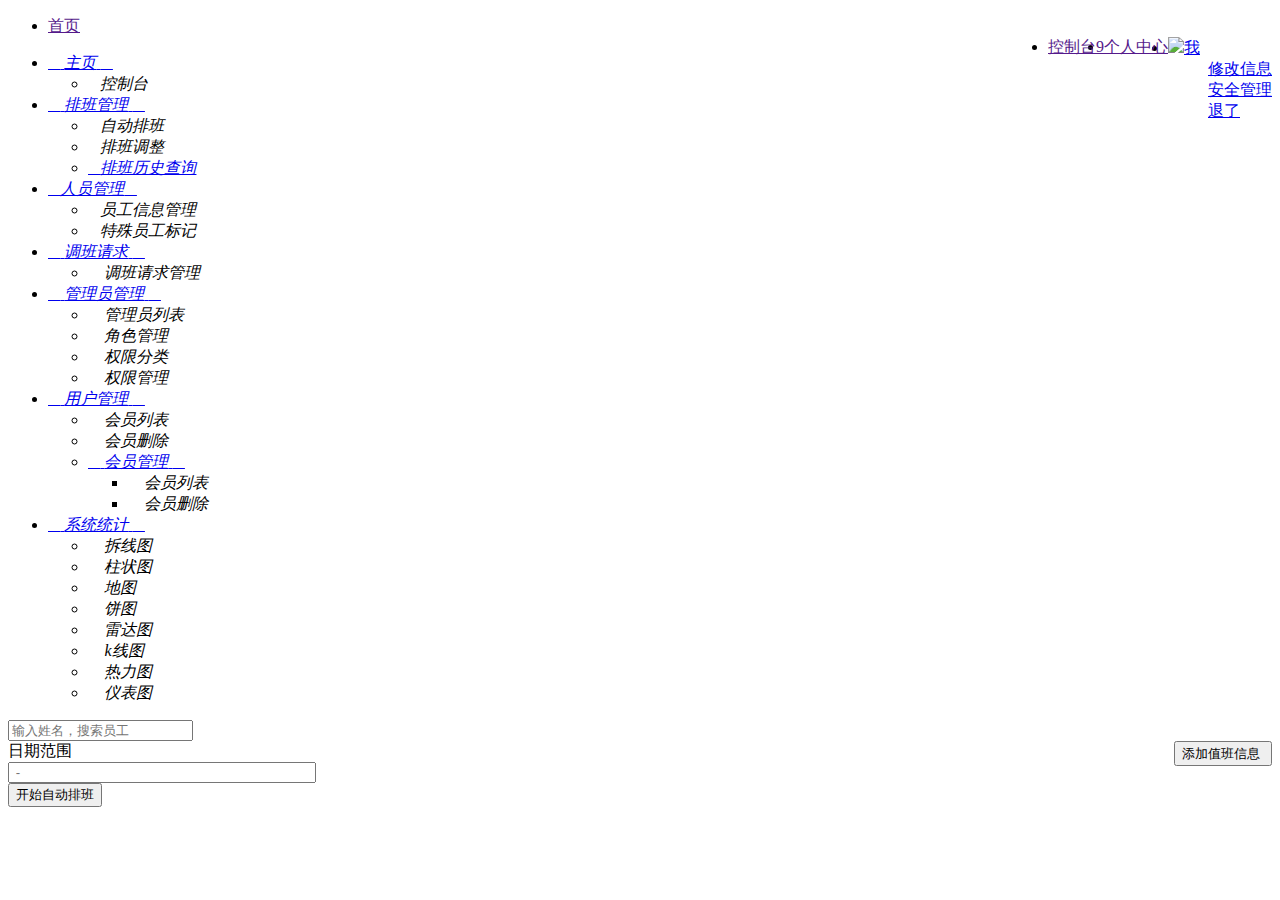
==== src/main/resources/templates/manage/dutyManage.html @ 4f984757 "添加排班历史查询页面" ====
<!DOCTYPE html>
<html lang="en">
<head>
    <meta charset="UTF-8">
    <title>综合业务支撑中心排班系统</title>
    <!--    <link rel="stylesheet" type="text/css" href="bootstrap/css/bootstrap.min.css">-->
    <link rel="stylesheet" type="text/css" href="layui/css/layui.css">
    <link rel="stylesheet" type="text/css" href="me/css/font.css">
    <link rel="stylesheet" type="text/css" href="me/css/xadmin.css">
    <link rel="stylesheet" type="text/css" href="me/css/me.css">

    <!--    <link rel="stylesheet" type="text/css" href="me/css/main.css">-->
    <style>
        /*.topnav a{text-decoration: none;}*/
    </style>
</head>
<body>
<ul class="layui-nav topnav">
    <li class="layui-nav-item">
        <a href="">首页</a>
    </li>
    <li class="layui-nav-item" lay-unselect="" style="float: right">
        <a href="javascript:;"><img src="//t.cn/RCzsdCq" class="layui-nav-img">我</a>
        <dl class="layui-nav-child">
            <dd><a href="javascript:;">修改信息</a></dd>
            <dd><a href="javascript:;">安全管理</a></dd>
            <dd><a href="javascript:;">退了</a></dd>
        </dl>
    </li>

    <li class="layui-nav-item" style="float: right">
        <a href="">个人中心<span class="layui-badge-dot"></span></a>
    </li>
    <li class="layui-nav-item" style="float: right">
        <a href="">控制台<span class="layui-badge">9</span></a>
    </li>
</ul>



<div class="left-nav">
    <div id="side-nav">
        <ul id="nav">
            <li >
                <a href="javascript:;">
                    <i class="iconfont">&#xe6eb;</i>
                    <cite>主页</cite>
                    <i class="iconfont nav_right">&#xe6a7;</i>
                </a>
                <ul class="sub-menu">
                    <li><a _href="html/welcome.html"><i class="iconfont">&#xe6a7;</i><cite>控制台</cite></a></li >
                </ul>
            </li>
            <li >
                <a href="javascript:;">
                    <i class="iconfont">&#xe6e4;</i>
                    <cite>排班管理</cite>
                    <i class="iconfont nav_right">&#xe6a7;</i>
                </a>
                <ul class="sub-menu">
                    <li><a _href="html/unicode.html"><i class="iconfont">&#xe6a7;</i><cite>自动排班</cite></a></li>
                    <li><a _href="html/form1.html"><i class="iconfont">&#xe6a7;</i><cite>排班调整</cite></a></li>
                    <li> <a href="/DutyHistory"><i class="iconfont">&#xe6a7;</i><cite>排班历史查询</cite></a></li>
                </ul>
            </li>


            <li>
                <a href="javascript:;"><i class="iconfont">&#xe6f6;</i><cite>人员管理</cite><i class="iconfont nav_right">&#xe6a7;</i></a>
                <ul class="sub-menu">
                    <li><a _href="html/upload.html"><i class="iconfont">&#xe6a7;</i><cite>员工信息管理</cite></a></li>
                    <li><a _href="html/page.html"><i class="iconfont">&#xe6a7;</i><cite>特殊员工标记</cite></a></li>
                    <!--                    <li><a _href="html/cate.html"><i class="iconfont">&#xe6a7;</i><cite>多级分类</cite></a></li>-->
                    <!--                    <li><a _href="html/carousel.html"><i class="iconfont">&#xe6a7;</i><cite>轮播图</cite></a></li>-->
                    <!--                    <li><a _href="html/city.html"><i class="iconfont">&#xe6a7;</i><cite>城市三级联动</cite></a></li>-->
                </ul>
            </li>

            <li>
                <a href="javascript:;">
                    <i class="iconfont">&#xe69e;</i>
                    <cite>调班请求</cite>
                    <i class="iconfont nav_right">&#xe6a7;</i>
                </a>
                <ul class="sub-menu">
                    <li>
                        <a _href="html/order-list.html">
                            <i class="iconfont">&#xe6a7;</i>
                            <cite>调班请求管理</cite>
                        </a>
                    </li >
                </ul>
            </li>
            <li>
                <a href="javascript:;">
                    <i class="iconfont">&#xe726;</i>
                    <cite>管理员管理</cite>
                    <i class="iconfont nav_right">&#xe6a7;</i>
                </a>
                <ul class="sub-menu">
                    <li>
                        <a _href="html/admin-list.html">
                            <i class="iconfont">&#xe6a7;</i>
                            <cite>管理员列表</cite>
                        </a>
                    </li >
                    <li>
                        <a _href="html/admin-role.html">
                            <i class="iconfont">&#xe6a7;</i>
                            <cite>角色管理</cite>
                        </a>
                    </li >
                    <li>
                        <a _href="html/admin-cate.html">
                            <i class="iconfont">&#xe6a7;</i>
                            <cite>权限分类</cite>
                        </a>
                    </li >
                    <li>
                        <a _href="html/admin-rule.html">
                            <i class="iconfont">&#xe6a7;</i>
                            <cite>权限管理</cite>
                        </a>
                    </li >
                </ul>
            </li>
            <li>
                <a href="javascript:;">
                    <i class="iconfont">&#xe6b8;</i>
                    <cite>用户管理</cite>
                    <i class="iconfont nav_right">&#xe6a7;</i>
                </a>
                <ul class="sub-menu">
                    <li>
                        <a _href="html/member-list.html">
                            <i class="iconfont">&#xe6a7;</i>
                            <cite>会员列表</cite>

                        </a>
                    </li >
                    <li>
                        <a _href="html/member-del.html">
                            <i class="iconfont">&#xe6a7;</i>
                            <cite>会员删除</cite>

                        </a>
                    </li>
                    <li>
                        <a href="javascript:;">
                            <i class="iconfont">&#xe70b;</i>
                            <cite>会员管理</cite>
                            <i class="iconfont nav_right">&#xe6a7;</i>
                        </a>
                        <ul class="sub-menu">
                            <li>
                                <a _href="html/member-del.html">
                                    <i class="iconfont">&#xe6a7;</i>
                                    <cite>会员列表</cite>

                                </a>
                            </li >
                            <li>
                                <a _href="html/member-del.html">
                                    <i class="iconfont">&#xe6a7;</i>
                                    <cite>会员删除</cite>

                                </a>
                            </li>

                        </ul>
                    </li>

                </ul>
            </li>
            <li>
                <a href="javascript:;">
                    <i class="iconfont">&#xe6ae;</i>
                    <cite>系统统计</cite>
                    <i class="iconfont nav_right">&#xe6a7;</i>
                </a>
                <ul class="sub-menu">
                    <li>
                        <a _href="html/echarts1.html">
                            <i class="iconfont">&#xe6a7;</i>
                            <cite>拆线图</cite>
                        </a>
                    </li >
                    <li>
                        <a _href="html/echarts2.html">
                            <i class="iconfont">&#xe6a7;</i>
                            <cite>柱状图</cite>
                        </a>
                    </li>
                    <li>
                        <a _href="html/echarts3.html">
                            <i class="iconfont">&#xe6a7;</i>
                            <cite>地图</cite>
                        </a>
                    </li>
                    <li>
                        <a _href="html/echarts4.html">
                            <i class="iconfont">&#xe6a7;</i>
                            <cite>饼图</cite>
                        </a>
                    </li>
                    <li>
                        <a _href="html/echarts5.html">
                            <i class="iconfont">&#xe6a7;</i>
                            <cite>雷达图</cite>
                        </a>
                    </li>
                    <li>
                        <a _href="html/echarts6.html">
                            <i class="iconfont">&#xe6a7;</i>
                            <cite>k线图</cite>
                        </a>
                    </li>
                    <li>
                        <a _href="html/echarts7.html">
                            <i class="iconfont">&#xe6a7;</i>
                            <cite>热力图</cite>
                        </a>
                    </li>
                    <li>
                        <a _href="html/echarts8.html">
                            <i class="iconfont">&#xe6a7;</i>
                            <cite>仪表图</cite>
                        </a>
                    </li>
                </ul>
            </li>            </ul>
    </div>
</div>

<div class="page-content">
    <div class="layui-tab tab" lay-filter="xbs_tab" lay-allowclose="false">
        <div class="layui-tab-content">
            <div class="layui-tab-item layui-show">
                <div class="layui-fluid">
                    <div class="layui-row">
                        <div class="layui-col-md12 content">
                            <div class="layui-row table-tool-menu">
                                <div class="layui-col-md4">
                                    <div class="layui-form-item" style="width: 200px">
                                        <input type="text" name="title" required  lay-verify="required" placeholder="输入姓名，搜索员工" autocomplete="off" class="layui-input">
                                    </div>

                                    </div>
                                <div class="layui-col-md8">
                                    <button type="button" class="layui-btn layui-btn-normal" style="float: right" data-toggle="modal" onclick="addDutyInfo()">
                                        添加值班信息<i class="layui-icon layui-icon-add-1" style="font-size: 15px;margin-left: 4px"></i>
                                    </button>

                                        <div class="layui-inline">
                                            <label class="layui-form-label">日期范围</label>
                                            <div class="layui-input-inline" >
                                                <input type="text" class="layui-input" id="test6" placeholder=" - " style="width: 300px">
                                            </div>
                                            <input type="button" class="layui-btn layui-btn-primary" value="开始自动排班" id="beginAutoDuty" onclick="beginAutoDuty()">
                                        </div>
                                </div>
                            </div>
                            <div class="content-area">
                                <table id="dutyList" lay-filter="dutyTable"></table>

                                <!--编辑排班弹窗-->
                                <form class="layui-form" id="modifyDuty" style="display:none;padding: 30px;">
                                    <div class="layui-form-item">
                                        <label class="layui-form-label">姓名</label>
                                        <div class="layui-input-inline">
                                            <input type="text" name="username" required lay-verify="required" autocomplete="on" class="layui-input" id="username">
                                        </div>
                                    </div>
                                    <div class="layui-form-item">
                                        <label class="layui-form-label">值班类型</label>
                                        <div class="layui-input-inline">
                                            <input type="text" name="dutyType" required lay-verify="required" autocomplete="on" class="layui-input" id="dutyType">
                                        </div>
                                    </div>
                                    <div class="layui-form-item">
                                        <label class="layui-form-label">值班日期</label>
                                        <div class="layui-input-inline">
                                            <input type="text" name="dutyDate" required lay-verify="required" autocomplete="on" class="layui-input" id="dutyDate">
                                        </div>
                                    </div>
                                    <div class="layui-form-item layui-form-text">
                                        <label class="layui-form-label" >备注</label>
                                        <div class="layui-input-block">
                                            <textarea lay-verify="required" name="desc" placeholder="请输入内容" class="layui-textarea"></textarea>
                                        </div>
                                    </div>
                                </form>
                                <!--换班弹窗-->
                                <form class="layui-form" id="changeDuty" style="display:none;padding: 30px;">
                                    <input type="hidden" name="username_id" id="username_id">
                                    <div class="layui-form-item">
                                        <label class="layui-form-label">姓名</label>
                                        <div class="layui-input-inline">
                                            <input type="text" name="username" required lay-verify="required" autocomplete="on" class="layui-input" id="user_name">
                                        </div>
                                    </div>
                                    <div class="layui-form-item">
                                        <label class="layui-form-label">值班类型</label>
                                        <div class="layui-input-inline">
                                            <input type="text" name="dutyType" required lay-verify="required" autocomplete="on" class="layui-input" id="duty_Type">
                                        </div>
                                    </div>
                                    <div class="layui-form-item">
                                        <label class="layui-form-label">值班日期</label>
                                        <div class="layui-input-inline">
                                            <input type="text" name="dutyDate" required lay-verify="required" autocomplete="on" class="layui-input" id="duty_Date">
                                        </div>
                                    </div>
                                    <fieldset class="layui-elem-field">
                                        <legend>想要换谁？</legend>
                                        <div class="layui-field-box">
                                            <div class="layui-form-item">
                                                <label class="layui-form-label">姓名</label>
                                                <div class="layui-input-inline">
                                                    <input type="text" name="username" required lay-verify="required" autocomplete="on" class="layui-input" id="other_user_name" onblur="selectName()">
                                                </div>
                                                <div class="layui-form-mid" id="tips_font"></div>
                                            </div>
                                            <div class="layui-form-item">
                                                <label class="layui-form-label">值班日期</label>
                                                <div class="layui-input-block">
                                                    <select name="duty_date_select" lay-verify="required" id="duty_date_select">
                                                        <option value=""></option>
                                                    </select>
                                                </div>
                                            </div>
                                        </div>
                                    </fieldset>
                                </form>
                                <script type="text/html" id="toolbarDemo">
                                    <div class="layui-btn-container">
                                        <button class="layui-btn layui-btn-sm" lay-event="getCheckData">获取选中行数据</button>
                                        <button class="layui-btn layui-btn-sm" lay-event="getCheckLength">获取选中数目</button>
                                        <button class="layui-btn layui-btn-sm" lay-event="isAll">验证是否全选</button>
                                        <button type="button" class="layui-btn layui-btn-sm layui-btn-normal" onclick="window.location.href='/dutyCalendar'"><span class="glyphicon glyphicon-calendar"></span> 在日历中查看</button>
                                        <button type="button" class="layui-btn layui-btn-sm layui-btn-danger" onclick="executeDutyPlan()">执行排班计划</button>
                                    </div>
                                </script>

                                <script type="text/html" id="barDemo">
                                    <a class="layui-btn layui-btn-primary layui-btn-xs" lay-event="detail">查看</a>
                                    <a class="layui-btn layui-btn-xs" lay-event="edit">编辑</a>
                                    <a class="layui-btn layui-btn-normal layui-btn-xs" lay-event="changeDuty">换班</a>
                                    <a class="layui-btn layui-btn-danger layui-btn-xs" lay-event="del">删除</a>
                                </script>
                            </div>
                        </div>
                    </div>
                </div>
            </div>
        </div>
    </div>
</div>
<div class="page-content-bg"></div>





<script type="text/javascript" src="me/js/jquery-3.1.1.js"></script>
<!--<script type="text/javascript" src="bootstrap/js/bootstrap.min.js"></script>-->
<script type="text/javascript" src="layui/layui.all.js"></script>
<script type="text/javascript" src="me/js/xadmin.js"></script>
<script type="text/javascript" src="me/js/me.js"></script>
<script>
    function renderForm(){
        layui.use('form', function(){
            var form = layui.form;
            form.render();
        });
    }

 function selectName(){
     var user_name=$('#other_user_name').val();
    $.ajax({
        type : "GET",
        contentType: "application/json;charset=UTF-8",
        url : "getEmpNameInDutyList/"+user_name,
        success : function(result) {
            $('#duty_date_select').empty();//清空已有内容
            if(result==='success'){
                $('#tips_font').html("换班人存在！可以换班"+"<i class='layui-icon layui-icon-face-smile' style='margin-left: 5px'></i>").css("color","green");
                $.get("/getDutyDateByEmpName/"+user_name, function(result2){
                    // console.log(result2);
                    for(x in result2){
                        $('#duty_date_select').append("<option value="+result2[x]+">"+result2[x]+"</option>");
                        renderForm();
                    }
                });
            }else {
                layer.alert("不，这个人不存在");
            }
        },
        //请求失败，包含具体的错误信息
        error : function(e){
        }
    });
    }

    layui.use('laydate', function() {
        var laydate = layui.laydate;
        //日期范围
        laydate.render({
            elem: '#test6'
            ,range: true
        });
    });

    //开始自动排班
   function beginAutoDuty(){
       var dutyDate=$('#test6').val();
       var divid_data=dutyDate.split(" - ");
       var begin_date = new Date(divid_data[0]);
       var end_date = new Date(divid_data[1]);
       $.ajax({
           type : "POST",
           contentType: "application/json;charset=UTF-8",
           url : "autoSetDuty/"+begin_date+"/"+end_date,
           success : function(result) {
             alert(result);
           },
           //请求失败，包含具体的错误信息
           error : function(e){
           }
       });
   }

   //执行排班计划
   function executeDutyPlan() {

   }

   //添加一条值班信息
   function addDutyInfo() {
       layer.confirm('您是如何看待前端开发？', {
           btn: ['重要','奇葩'] //按钮
       }, function(){
           layer.msg('的确很重要', {icon: 1});
       }, function(){
           layer.msg('也可以这样', {
               time: 20000, //20s后自动关闭
               btn: ['明白了', '知道了']
           });
       });
   }
</script>
</body>
</html>
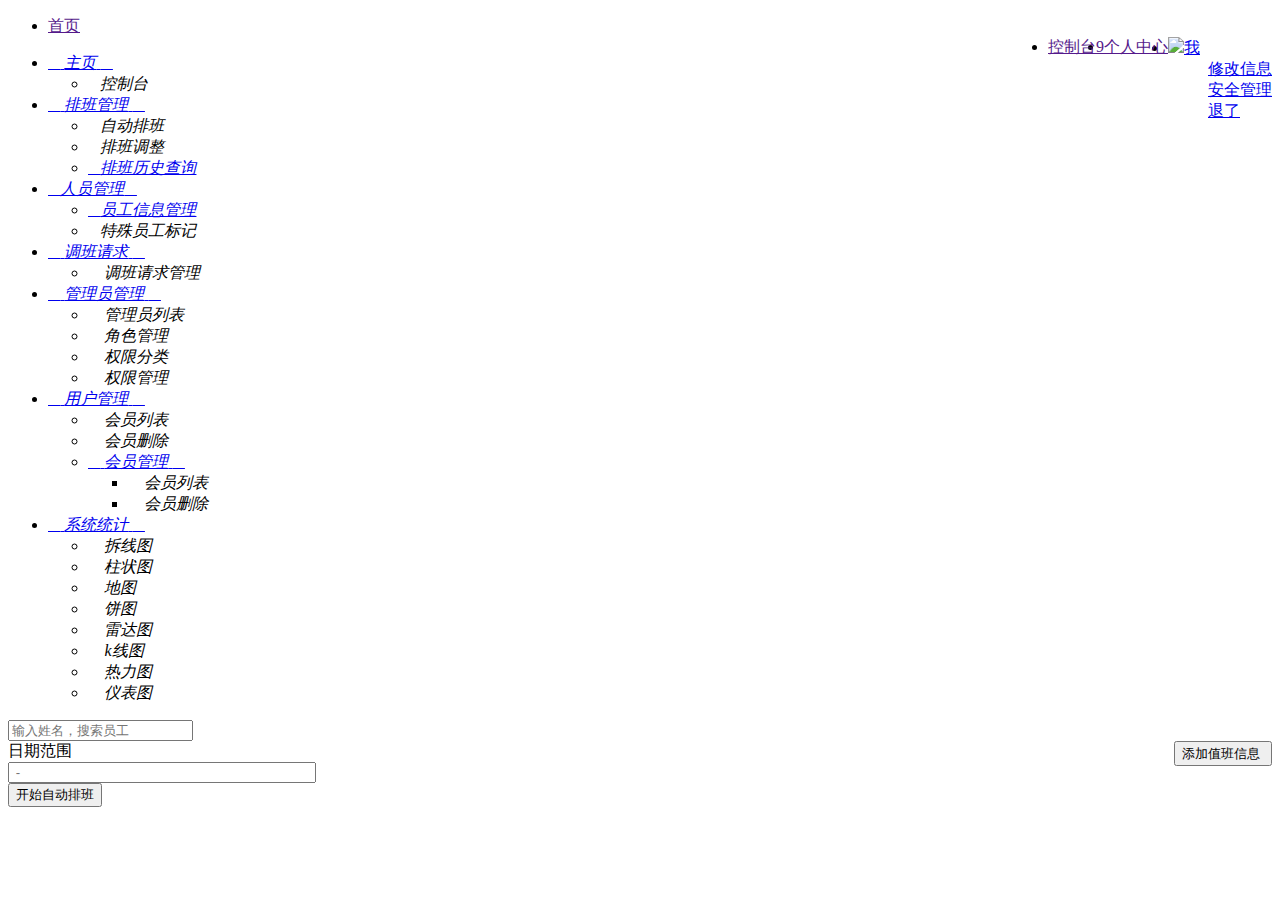
==== commit 087ea41a: "添加排班历史查询页面" ====
--- a/src/main/resources/templates/manage/dutyManage.html
+++ b/src/main/resources/templates/manage/dutyManage.html
@@ -68,7 +68,7 @@
             <li>
                 <a href="javascript:;"><i class="iconfont">&#xe6f6;</i><cite>人员管理</cite><i class="iconfont nav_right">&#xe6a7;</i></a>
                 <ul class="sub-menu">
-                    <li><a _href="html/upload.html"><i class="iconfont">&#xe6a7;</i><cite>员工信息管理</cite></a></li>
+                    <li><a href="/EmployeeManage"><i class="iconfont">&#xe6a7;</i><cite>员工信息管理</cite></a></li>
                     <li><a _href="html/page.html"><i class="iconfont">&#xe6a7;</i><cite>特殊员工标记</cite></a></li>
                     <!--                    <li><a _href="html/cate.html"><i class="iconfont">&#xe6a7;</i><cite>多级分类</cite></a></li>-->
                     <!--                    <li><a _href="html/carousel.html"><i class="iconfont">&#xe6a7;</i><cite>轮播图</cite></a></li>-->
